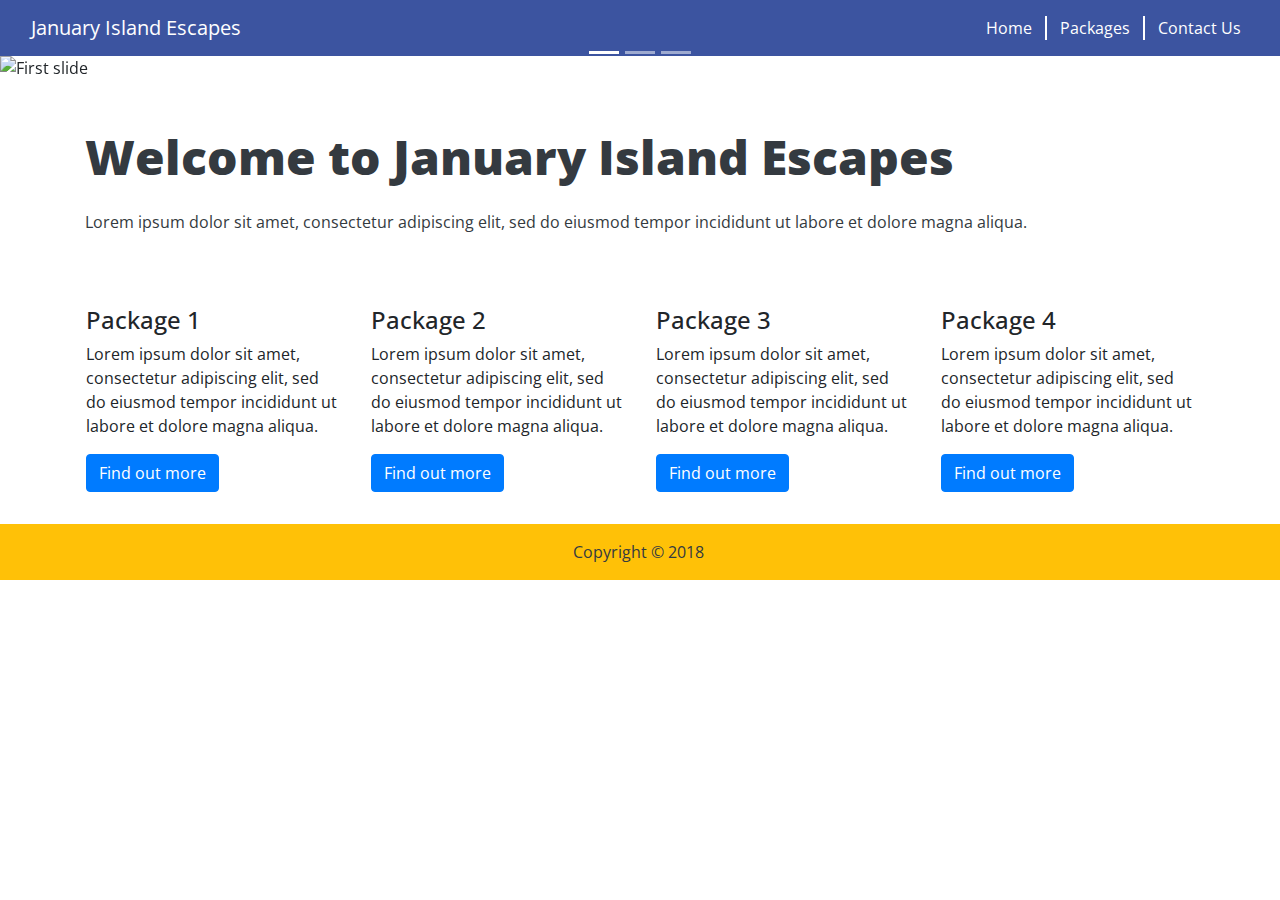
==== index.html @ e6dbb1bf "Added styles to header and navbar" ====
<!DOCTYPE html>
<html lang="en">
  <head>
    <!-- Required meta tags -->
    <meta charset="utf-8" />
    <meta
      name="viewport"
      content="width=device-width, initial-scale=1, shrink-to-fit=no"
    />

    <!-- Bootstrap CSS -->
    <link
      rel="stylesheet"
      href="https://stackpath.bootstrapcdn.com/bootstrap/4.3.1/css/bootstrap.min.css"
      integrity="sha384-ggOyR0iXCbMQv3Xipma34MD+dH/1fQ784/j6cY/iJTQUOhcWr7x9JvoRxT2MZw1T"
      crossorigin="anonymous"
    />

    <link rel="stylesheet" href="styles/styles.css" />

    <title>January Island Escapes</title>
  </head>
  <body>
    <nav class="navbar navbar-expand-md">
      <div class="container-fluid">
        <a class="navbar-brand" href="#">
          January Island Escapes
        </a>
        <ul class="navbar-nav menu">
          <li class="nav-item menu__item--home">
            <a class="nav-link" href="#">Home</a>
          </li>
          <li class="nav-item menu__item--packages">
            <a class="nav-link" href="packages.html">Packages</a>
          </li>
          <li class="nav-item menu__item--contact">
            <a class="nav-link" href="contact.html">Contact Us</a>
          </li>
        </ul>
      </div>
    </nav>
    <div>
      <div class="container-fluid">
        <div class="row">
          <div
            id="carouselExampleIndicators"
            class="carousel slide w-100"
            data-ride="carousel"
          >
            <ol class="carousel-indicators">
              <li
                data-target="#carouselExampleIndicators"
                data-slide-to="0"
                class="active"
              ></li>
              <li
                data-target="#carouselExampleIndicators"
                data-slide-to="1"
              ></li>
              <li
                data-target="#carouselExampleIndicators"
                data-slide-to="2"
              ></li>
            </ol>
            <div class="carousel-inner">
              <div class="carousel-item active">
                <img
                  class="d-block w-100"
                  src="https://res.cloudinary.com/dnkfgmzy1/image/upload/v1568025353/css-frameworks/vq9ipcgjgpqnnlaf9yv5.jpg"
                  alt="First slide"
                />
              </div>
              <div class="carousel-item">
                <img
                  class="d-block w-100"
                  src="https://res.cloudinary.com/dnkfgmzy1/image/upload/v1568025353/css-frameworks/mjyecwxhoctnbdsprnmc.jpg"
                  alt="Second slide"
                />
              </div>
              <div class="carousel-item">
                <img
                  class="d-block w-100"
                  src="https://res.cloudinary.com/dnkfgmzy1/image/upload/v1568025353/css-frameworks/izrfdkcy8koqdkqnkxbx.jpg"
                  alt="Third slide"
                />
              </div>
            </div>
            <a
              class="carousel-control-prev"
              href="#carouselExampleIndicators"
              role="button"
              data-slide="prev"
            >
              <span
                class="carousel-control-prev-icon"
                aria-hidden="true"
              ></span>
              <span class="sr-only">Previous</span>
            </a>
            <a
              class="carousel-control-next"
              href="#carouselExampleIndicators"
              role="button"
              data-slide="next"
            >
              <span
                class="carousel-control-next-icon"
                aria-hidden="true"
              ></span>
              <span class="sr-only">Next</span>
            </a>
          </div>
        </div>
      </div>
    </div>
    <div class="container py-0 pt-5 text-dark header">
      <div class="row mt-0">
        <div class="col-md-12">
          <h1 class="header__text--primary">
            Welcome to January Island Escapes
          </h1>
          <p class="mb-4 header__text--secondary py-3">
            Lorem ipsum dolor sit amet, consectetur adipiscing elit, sed do
            eiusmod tempor incididunt ut labore et dolore magna aliqua.
          </p>
        </div>
      </div>
    </div>
    <div class="container py-3 cardsBlock">
      <div class="row">
        <div class="col-lg-3 col-md-3 p-3 cardsBlock__item">
          <h4>Package 1</h4>
          <p>
            Lorem ipsum dolor sit amet, consectetur adipiscing elit, sed do
            eiusmod tempor incididunt ut labore et dolore magna aliqua.
          </p>
          <a class="btn btn-primary" href="#">Find out more</a>
        </div>
        <div class="col-lg-3 col-md-3 p-3 cardsBlock__item">
          <h4>Package 2</h4>
          <p>
            Lorem ipsum dolor sit amet, consectetur adipiscing elit, sed do
            eiusmod tempor incididunt ut labore et dolore magna aliqua.
          </p>
          <a class="btn btn-primary" href="#">Find out more</a>
        </div>
        <div class="col-lg-3 col-md-3 p-3 cardsBlock__item">
          <h4>Package 3</h4>
          <p>
            Lorem ipsum dolor sit amet, consectetur adipiscing elit, sed do
            eiusmod tempor incididunt ut labore et dolore magna aliqua.
          </p>
          <a class="btn btn-primary" href="#">Find out more</a>
        </div>
        <div class="col-lg-3 col-md-3 p-3 cardsBlock__item">
          <h4>Package 4</h4>
          <p>
            Lorem ipsum dolor sit amet, consectetur adipiscing elit, sed do
            eiusmod tempor incididunt ut labore et dolore magna aliqua.
          </p>
          <a class="btn btn-primary" href="#">Find out more</a>
        </div>
      </div>
    </div>
    <div class="container-fluid py-3 text-dark bg-warning">
      <div class="row">
        <div class="col-md-12 text-center">
          <p class="mb-0">Copyright © 2018&nbsp;</p>
        </div>
      </div>
    </div>
    <!-- Optional JavaScript -->
    <!-- jQuery first, then Popper.js, then Bootstrap JS -->
    <script
      src="https://code.jquery.com/jquery-3.3.1.slim.min.js"
      integrity="sha384-q8i/X+965DzO0rT7abK41JStQIAqVgRVzpbzo5smXKp4YfRvH+8abtTE1Pi6jizo"
      crossorigin="anonymous"
    ></script>
    <script
      src="https://cdnjs.cloudflare.com/ajax/libs/popper.js/1.14.7/umd/popper.min.js"
      integrity="sha384-UO2eT0CpHqdSJQ6hJty5KVphtPhzWj9WO1clHTMGa3JDZwrnQq4sF86dIHNDz0W1"
      crossorigin="anonymous"
    ></script>
    <script
      src="https://stackpath.bootstrapcdn.com/bootstrap/4.3.1/js/bootstrap.min.js"
      integrity="sha384-JjSmVgyd0p3pXB1rRibZUAYoIIy6OrQ6VrjIEaFf/nJGzIxFDsf4x0xIM+B07jRM"
      crossorigin="anonymous"
    ></script>
  </body>
</html>
---- styles/styles.css ----
@import url("https://fonts.googleapis.com/css?family=Open+Sans:400,800");
@import url("https://fonts.googleapis.com/css?family=Open+Sans:400,800");
@import url("https://fonts.googleapis.com/css?family=Open+Sans:400,800");
h1 {
  font-family: "Open Sans";
  font-size: 36px;
  font-size: 2.25rem;
}

a {
  color: #ffffff;
}
a:hover {
  color: #000000;
}

.menu {
  display: flex;
  flex-direction: row;
  line-height: 0.5rem;
  align-content: space-between;
}

.menu__item--packages {
  border-left: 2px solid #ffffff;
  border-right: 2px solid #ffffff;
  padding-right: 5px;
  padding-left: 5px;
}

.menu__item--home {
  padding-right: 5px;
}

.menu__item--contact {
  padding-left: 5px;
}

.header__text--primary {
  font-weight: 800;
  font-size: 48px;
  font-size: 3rem;
}

body {
  font-family: "Open Sans";
}

nav {
  background-color: #3c54a0;
}

/*# sourceMappingURL=styles.css.map */
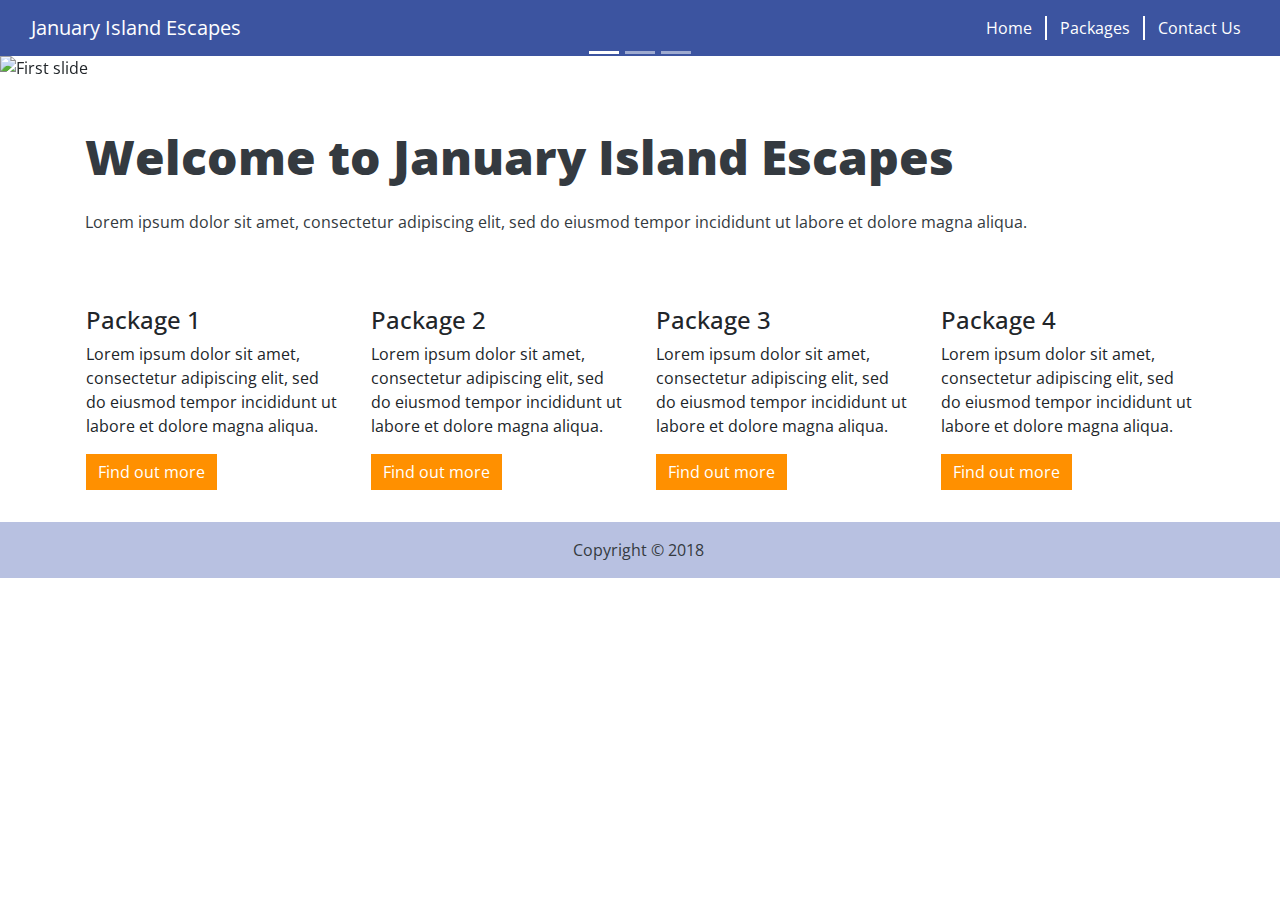
==== commit 62065eff: "Fixed styles on index and contact" ====
--- a/index.html
+++ b/index.html
@@ -22,8 +22,8 @@
   </head>
   <body>
     <nav class="navbar navbar-expand-md">
-      <div class="container-fluid">
-        <a class="navbar-brand" href="#">
+      <div class="container-fluid brand">
+        <a class="navbar-brand brand__name" href="#">
           January Island Escapes
         </a>
         <ul class="navbar-nav menu">
@@ -39,130 +39,132 @@
         </ul>
       </div>
     </nav>
-    <div>
-      <div class="container-fluid">
-        <div class="row">
-          <div
-            id="carouselExampleIndicators"
-            class="carousel slide w-100"
-            data-ride="carousel"
+    <div class="container-fluid">
+      <div class="row">
+        <div
+          id="carouselExampleIndicators"
+          class="carousel slide w-100"
+          data-ride="carousel"
+        >
+          <ol class="carousel-indicators">
+            <li
+              data-target="#carouselExampleIndicators"
+              data-slide-to="0"
+              class="active"
+            ></li>
+            <li data-target="#carouselExampleIndicators" data-slide-to="1"></li>
+            <li data-target="#carouselExampleIndicators" data-slide-to="2"></li>
+          </ol>
+          <div class="carousel-inner">
+            <div class="carousel-item active">
+              <img
+                class="d-block w-100"
+                src="https://res.cloudinary.com/dnkfgmzy1/image/upload/v1568025353/css-frameworks/vq9ipcgjgpqnnlaf9yv5.jpg"
+                alt="First slide"
+              />
+            </div>
+            <div class="carousel-item">
+              <img
+                class="d-block w-100"
+                src="https://res.cloudinary.com/dnkfgmzy1/image/upload/v1568025353/css-frameworks/mjyecwxhoctnbdsprnmc.jpg"
+                alt="Second slide"
+              />
+            </div>
+            <div class="carousel-item">
+              <img
+                class="d-block w-100"
+                src="https://res.cloudinary.com/dnkfgmzy1/image/upload/v1568025353/css-frameworks/izrfdkcy8koqdkqnkxbx.jpg"
+                alt="Third slide"
+              />
+            </div>
+          </div>
+          <a
+            class="carousel-control-prev"
+            href="#carouselExampleIndicators"
+            role="button"
+            data-slide="prev"
           >
-            <ol class="carousel-indicators">
-              <li
-                data-target="#carouselExampleIndicators"
-                data-slide-to="0"
-                class="active"
-              ></li>
-              <li
-                data-target="#carouselExampleIndicators"
-                data-slide-to="1"
-              ></li>
-              <li
-                data-target="#carouselExampleIndicators"
-                data-slide-to="2"
-              ></li>
-            </ol>
-            <div class="carousel-inner">
-              <div class="carousel-item active">
-                <img
-                  class="d-block w-100"
-                  src="https://res.cloudinary.com/dnkfgmzy1/image/upload/v1568025353/css-frameworks/vq9ipcgjgpqnnlaf9yv5.jpg"
-                  alt="First slide"
-                />
-              </div>
-              <div class="carousel-item">
-                <img
-                  class="d-block w-100"
-                  src="https://res.cloudinary.com/dnkfgmzy1/image/upload/v1568025353/css-frameworks/mjyecwxhoctnbdsprnmc.jpg"
-                  alt="Second slide"
-                />
-              </div>
-              <div class="carousel-item">
-                <img
-                  class="d-block w-100"
-                  src="https://res.cloudinary.com/dnkfgmzy1/image/upload/v1568025353/css-frameworks/izrfdkcy8koqdkqnkxbx.jpg"
-                  alt="Third slide"
-                />
-              </div>
-            </div>
-            <a
-              class="carousel-control-prev"
-              href="#carouselExampleIndicators"
-              role="button"
-              data-slide="prev"
-            >
-              <span
-                class="carousel-control-prev-icon"
-                aria-hidden="true"
-              ></span>
-              <span class="sr-only">Previous</span>
-            </a>
-            <a
-              class="carousel-control-next"
-              href="#carouselExampleIndicators"
-              role="button"
-              data-slide="next"
-            >
-              <span
-                class="carousel-control-next-icon"
-                aria-hidden="true"
-              ></span>
-              <span class="sr-only">Next</span>
-            </a>
-          </div>
+            <span class="carousel-control-prev-icon" aria-hidden="true"></span>
+            <span class="sr-only">Previous</span>
+          </a>
+          <a
+            class="carousel-control-next"
+            href="#carouselExampleIndicators"
+            role="button"
+            data-slide="next"
+          >
+            <span class="carousel-control-next-icon" aria-hidden="true"></span>
+            <span class="sr-only">Next</span>
+          </a>
         </div>
       </div>
     </div>
-    <div class="container py-0 pt-5 text-dark header">
+    <div class="container py-0 pt-5 text-dark">
       <div class="row mt-0">
-        <div class="col-md-12">
+        <div class="col-md-12 header">
           <h1 class="header__text--primary">
             Welcome to January Island Escapes
           </h1>
-          <p class="mb-4 header__text--secondary py-3">
+          <p class="mb-4 py-3 header__text--secondary">
             Lorem ipsum dolor sit amet, consectetur adipiscing elit, sed do
             eiusmod tempor incididunt ut labore et dolore magna aliqua.
           </p>
         </div>
       </div>
     </div>
-    <div class="container py-3 cardsBlock">
-      <div class="row">
-        <div class="col-lg-3 col-md-3 p-3 cardsBlock__item">
-          <h4>Package 1</h4>
-          <p>
+    <div class="container py-3">
+      <div class="row cards">
+        <div class="col-lg-3 col-md-3 p-3 cards__item">
+          <h4 class="cards__item__title">Package 1</h4>
+          <p class="cards__item__description">
             Lorem ipsum dolor sit amet, consectetur adipiscing elit, sed do
             eiusmod tempor incididunt ut labore et dolore magna aliqua.
           </p>
-          <a class="btn btn-primary" href="#">Find out more</a>
+          <a
+            class="btn btn-primary rounded-0 cards__item__link"
+            href="packages.html"
+            >Find out more</a
+          >
         </div>
-        <div class="col-lg-3 col-md-3 p-3 cardsBlock__item">
-          <h4>Package 2</h4>
-          <p>
+        <div class="col-lg-3 col-md-3 p-3 cards__item">
+          <h4 class="cards__item__title">Package 2</h4>
+          <p class="cards__item__description">
             Lorem ipsum dolor sit amet, consectetur adipiscing elit, sed do
             eiusmod tempor incididunt ut labore et dolore magna aliqua.
           </p>
-          <a class="btn btn-primary" href="#">Find out more</a>
+          <a
+            class="btn btn-primary rounded-0 cards__item__link"
+            href="packages.html"
+            >Find out more</a
+          >
         </div>
-        <div class="col-lg-3 col-md-3 p-3 cardsBlock__item">
-          <h4>Package 3</h4>
-          <p>
+        <div class="col-lg-3 col-md-3 p-3 cards__item">
+          <h4 class="cards__item__title">Package 3</h4>
+          <p class="cards__item__description">
             Lorem ipsum dolor sit amet, consectetur adipiscing elit, sed do
             eiusmod tempor incididunt ut labore et dolore magna aliqua.
           </p>
-          <a class="btn btn-primary" href="#">Find out more</a>
+          <a
+            class="btn btn-primary rounded-0 cards__item__link"
+            href="packages.html"
+            >Find out more</a
+          >
         </div>
-        <div class="col-lg-3 col-md-3 p-3 cardsBlock__item">
-          <h4>Package 4</h4>
-          <p>
+        <div class="col-lg-3 col-md-3 p-3 cards__item">
+          <h4 class="cards__item__title">Package 4</h4>
+          <p class="cards__item__description">
             Lorem ipsum dolor sit amet, consectetur adipiscing elit, sed do
             eiusmod tempor incididunt ut labore et dolore magna aliqua.
           </p>
-          <a class="btn btn-primary" href="#">Find out more</a>
+          <a
+            class="btn btn-primary rounded-0 cards__item__link"
+            href="packages.html"
+            >Find out more</a
+          >
         </div>
       </div>
     </div>
-    <div class="container-fluid py-3 text-dark bg-warning">
+    <div class="container-fluid py-3 text-dark footer">
       <div class="row">
         <div class="col-md-12 text-center">
           <p class="mb-0">Copyright © 2018&nbsp;</p>
--- a/styles/styles.css
+++ b/styles/styles.css
@@ -1,3 +1,4 @@
+@import url("https://fonts.googleapis.com/css?family=Open+Sans:400,800");
 @import url("https://fonts.googleapis.com/css?family=Open+Sans:400,800");
 @import url("https://fonts.googleapis.com/css?family=Open+Sans:400,800");
 @import url("https://fonts.googleapis.com/css?family=Open+Sans:400,800");
@@ -12,6 +13,10 @@
 }
 a:hover {
   color: #000000;
+}
+
+nav {
+  background-color: #3c54a0;
 }
 
 .menu {
@@ -42,12 +47,22 @@
   font-size: 3rem;
 }
 
+.footer {
+  background-color: #b8c1e1;
+}
+
 body {
   font-family: "Open Sans";
 }
 
-nav {
-  background-color: #3c54a0;
+.cards__item__link,
+button[type=submit] {
+  background-color: #ff9000;
+  border: none;
+}
+.cards__item__link:hover,
+button[type=submit]:hover {
+  background-color: #000000;
 }
 
 /*# sourceMappingURL=styles.css.map */
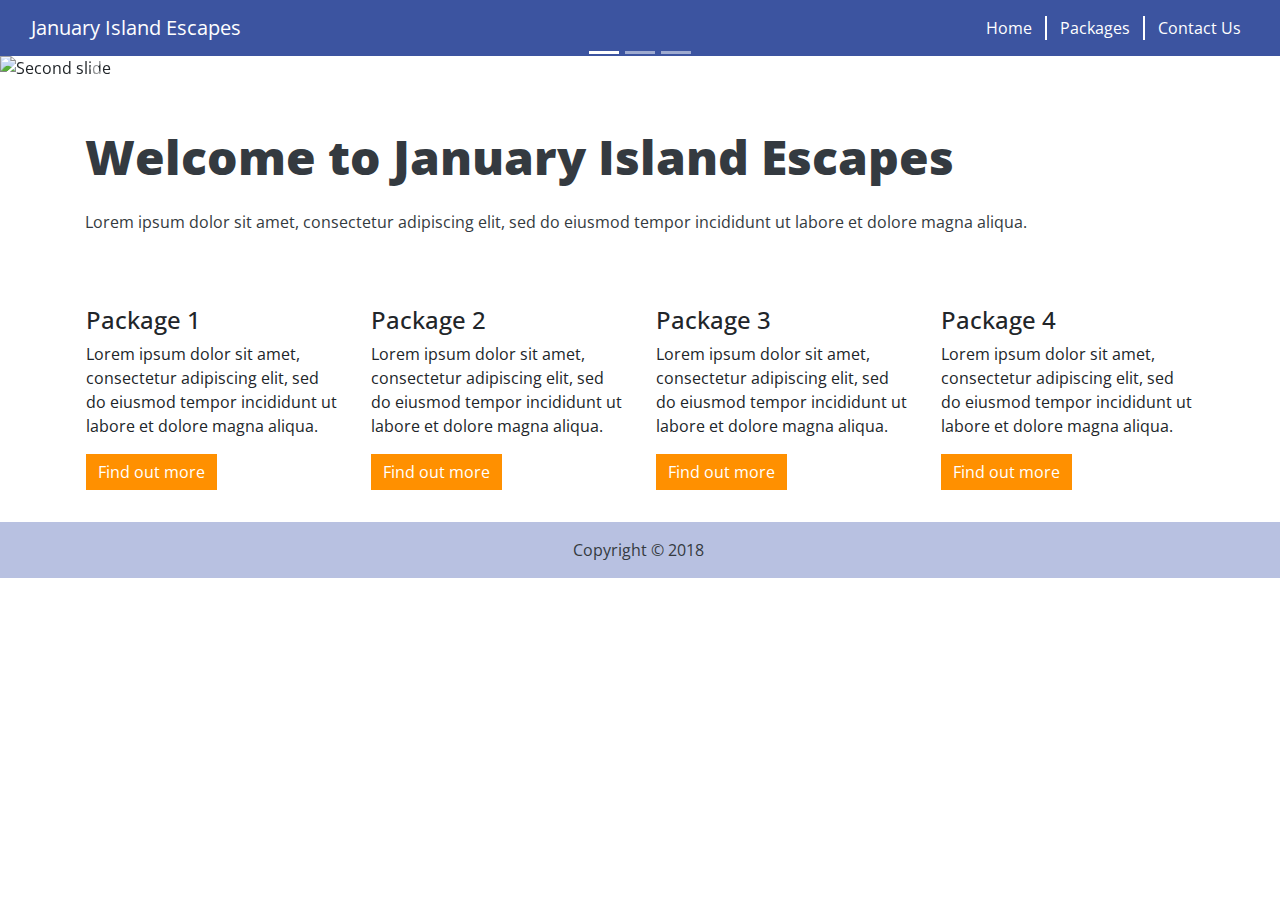
==== commit d7baff59: "Changed slider image order" ====
--- a/index.html
+++ b/index.html
@@ -39,7 +39,7 @@
         </ul>
       </div>
     </nav>
-    <div class="container-fluid">
+    <div class="container-fluid slider">
       <div class="row">
         <div
           id="carouselExampleIndicators"
@@ -56,14 +56,14 @@
             <li data-target="#carouselExampleIndicators" data-slide-to="2"></li>
           </ol>
           <div class="carousel-inner">
-            <div class="carousel-item active">
+            <div class="carousel-item">
               <img
                 class="d-block w-100"
                 src="https://res.cloudinary.com/dnkfgmzy1/image/upload/v1568025353/css-frameworks/vq9ipcgjgpqnnlaf9yv5.jpg"
                 alt="First slide"
               />
             </div>
-            <div class="carousel-item">
+            <div class="carousel-item active">
               <img
                 class="d-block w-100"
                 src="https://res.cloudinary.com/dnkfgmzy1/image/upload/v1568025353/css-frameworks/mjyecwxhoctnbdsprnmc.jpg"
@@ -99,9 +99,9 @@
         </div>
       </div>
     </div>
-    <div class="container py-0 pt-5 text-dark">
+    <div class="container py-0 pt-5 text-dark header">
       <div class="row mt-0">
-        <div class="col-md-12 header">
+        <div class="col-md-12">
           <h1 class="header__text--primary">
             Welcome to January Island Escapes
           </h1>
@@ -112,17 +112,15 @@
         </div>
       </div>
     </div>
-    <div class="container py-3">
-      <div class="row cards">
+    <div class="container py-3 cards">
+      <div class="row">
         <div class="col-lg-3 col-md-3 p-3 cards__item">
           <h4 class="cards__item__title">Package 1</h4>
           <p class="cards__item__description">
             Lorem ipsum dolor sit amet, consectetur adipiscing elit, sed do
             eiusmod tempor incididunt ut labore et dolore magna aliqua.
           </p>
-          <a
-            class="btn btn-primary rounded-0 cards__item__link"
-            href="packages.html"
+          <a class="btn rounded-0 cards__item__link" href="packages.html"
             >Find out more</a
           >
         </div>
@@ -132,9 +130,7 @@
             Lorem ipsum dolor sit amet, consectetur adipiscing elit, sed do
             eiusmod tempor incididunt ut labore et dolore magna aliqua.
           </p>
-          <a
-            class="btn btn-primary rounded-0 cards__item__link"
-            href="packages.html"
+          <a class="btn rounded-0 cards__item__link" href="packages.html"
             >Find out more</a
           >
         </div>
@@ -144,9 +140,7 @@
             Lorem ipsum dolor sit amet, consectetur adipiscing elit, sed do
             eiusmod tempor incididunt ut labore et dolore magna aliqua.
           </p>
-          <a
-            class="btn btn-primary rounded-0 cards__item__link"
-            href="packages.html"
+          <a class="btn rounded-0 cards__item__link" href="packages.html"
             >Find out more</a
           >
         </div>
@@ -156,9 +150,7 @@
             Lorem ipsum dolor sit amet, consectetur adipiscing elit, sed do
             eiusmod tempor incididunt ut labore et dolore magna aliqua.
           </p>
-          <a
-            class="btn btn-primary rounded-0 cards__item__link"
-            href="packages.html"
+          <a class="btn rounded-0 cards__item__link" href="packages.html"
             >Find out more</a
           >
         </div>
--- a/styles/styles.css
+++ b/styles/styles.css
@@ -1,3 +1,4 @@
+@import url("https://fonts.googleapis.com/css?family=Open+Sans:400,800");
 @import url("https://fonts.googleapis.com/css?family=Open+Sans:400,800");
 @import url("https://fonts.googleapis.com/css?family=Open+Sans:400,800");
 @import url("https://fonts.googleapis.com/css?family=Open+Sans:400,800");
@@ -51,18 +52,28 @@
   background-color: #b8c1e1;
 }
 
+.cardContent {
+  border: 1px solid #ff9000;
+  border-radius: none;
+}
+.cardContent a {
+  cursor: pointer;
+}
+
+.cardContent:hover {
+  background-color: #fdf6ec;
+}
+
 body {
   font-family: "Open Sans";
 }
 
+.cardContent__button,
 .cards__item__link,
 button[type=submit] {
   background-color: #ff9000;
   border: none;
-}
-.cards__item__link:hover,
-button[type=submit]:hover {
-  background-color: #000000;
+  color: #ffffff;
 }
 
 /*# sourceMappingURL=styles.css.map */
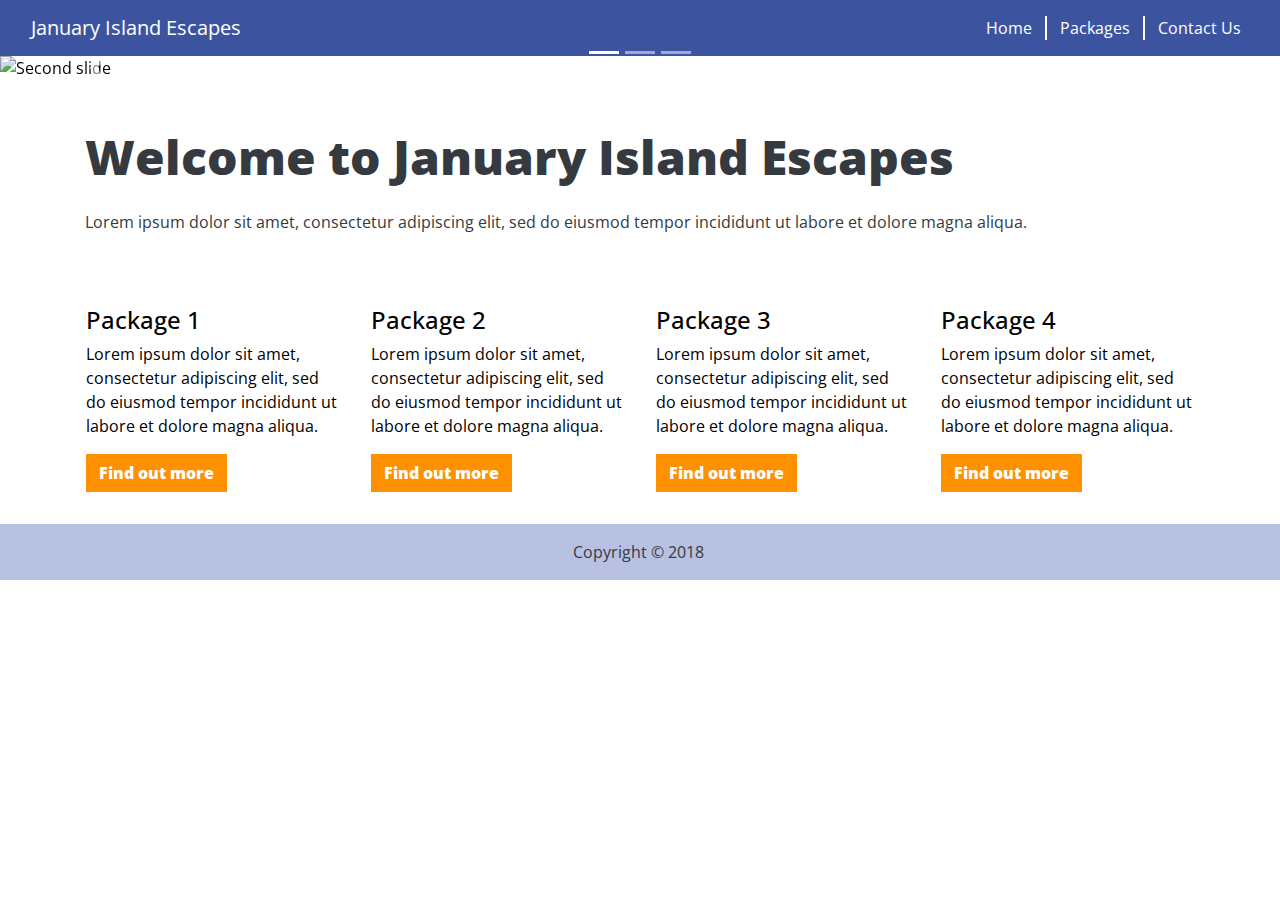
==== commit eec78db7: "Changed BEM names" ====
--- a/index.html
+++ b/index.html
@@ -112,45 +112,45 @@
         </div>
       </div>
     </div>
-    <div class="container py-3 cards">
+    <div class="container py-3">
       <div class="row">
-        <div class="col-lg-3 col-md-3 p-3 cards__item">
-          <h4 class="cards__item__title">Package 1</h4>
-          <p class="cards__item__description">
+        <div class="col-lg-3 col-md-3 p-3 package">
+          <h4 class="package__title">Package 1</h4>
+          <p class="package__description">
             Lorem ipsum dolor sit amet, consectetur adipiscing elit, sed do
             eiusmod tempor incididunt ut labore et dolore magna aliqua.
           </p>
-          <a class="btn rounded-0 cards__item__link" href="packages.html"
+          <a class="btn rounded-0 package__button" href="packages.html"
             >Find out more</a
           >
         </div>
-        <div class="col-lg-3 col-md-3 p-3 cards__item">
-          <h4 class="cards__item__title">Package 2</h4>
-          <p class="cards__item__description">
+        <div class="col-lg-3 col-md-3 p-3 package">
+          <h4 class="package__title">Package 2</h4>
+          <p class="package__description">
             Lorem ipsum dolor sit amet, consectetur adipiscing elit, sed do
             eiusmod tempor incididunt ut labore et dolore magna aliqua.
           </p>
-          <a class="btn rounded-0 cards__item__link" href="packages.html"
+          <a class="btn rounded-0 package__button" href="packages.html"
             >Find out more</a
           >
         </div>
-        <div class="col-lg-3 col-md-3 p-3 cards__item">
-          <h4 class="cards__item__title">Package 3</h4>
-          <p class="cards__item__description">
+        <div class="col-lg-3 col-md-3 p-3 package">
+          <h4 class="package__title">Package 3</h4>
+          <p class="package__description">
             Lorem ipsum dolor sit amet, consectetur adipiscing elit, sed do
             eiusmod tempor incididunt ut labore et dolore magna aliqua.
           </p>
-          <a class="btn rounded-0 cards__item__link" href="packages.html"
+          <a class="btn rounded-0 package__button" href="packages.html"
             >Find out more</a
           >
         </div>
-        <div class="col-lg-3 col-md-3 p-3 cards__item">
-          <h4 class="cards__item__title">Package 4</h4>
-          <p class="cards__item__description">
+        <div class="col-lg-3 col-md-3 p-3 package">
+          <h4 class="package__title">Package 4</h4>
+          <p class="package__description">
             Lorem ipsum dolor sit amet, consectetur adipiscing elit, sed do
             eiusmod tempor incididunt ut labore et dolore magna aliqua.
           </p>
-          <a class="btn rounded-0 cards__item__link" href="packages.html"
+          <a class="btn rounded-0 package__button" href="packages.html"
             >Find out more</a
           >
         </div>
--- a/styles/styles.css
+++ b/styles/styles.css
@@ -1,11 +1,12 @@
 @import url("https://fonts.googleapis.com/css?family=Open+Sans:400,800");
-@import url("https://fonts.googleapis.com/css?family=Open+Sans:400,800");
-@import url("https://fonts.googleapis.com/css?family=Open+Sans:400,800");
-@import url("https://fonts.googleapis.com/css?family=Open+Sans:400,800");
-@import url("https://fonts.googleapis.com/css?family=Open+Sans:400,800");
+body {
+  font-family: "Open Sans";
+  background-color: #ffffff;
+  color: #000000;
+}
+
 h1 {
   font-family: "Open Sans";
-  font-size: 36px;
   font-size: 2.25rem;
 }
 
@@ -14,6 +15,16 @@
 }
 a:hover {
   color: #000000;
+  cursor: pointer;
+}
+
+.cardContent__button,
+.package__button,
+button[type=submit] {
+  background-color: #ff9000;
+  border: 1px solid #ff9000;
+  color: #ffffff;
+  font-weight: 800;
 }
 
 nav {
@@ -44,7 +55,6 @@
 
 .header__text--primary {
   font-weight: 800;
-  font-size: 48px;
   font-size: 3rem;
 }
 
@@ -56,24 +66,8 @@
   border: 1px solid #ff9000;
   border-radius: none;
 }
-.cardContent a {
-  cursor: pointer;
-}
-
 .cardContent:hover {
   background-color: #fdf6ec;
 }
 
-body {
-  font-family: "Open Sans";
-}
-
-.cardContent__button,
-.cards__item__link,
-button[type=submit] {
-  background-color: #ff9000;
-  border: none;
-  color: #ffffff;
-}
-
 /*# sourceMappingURL=styles.css.map */
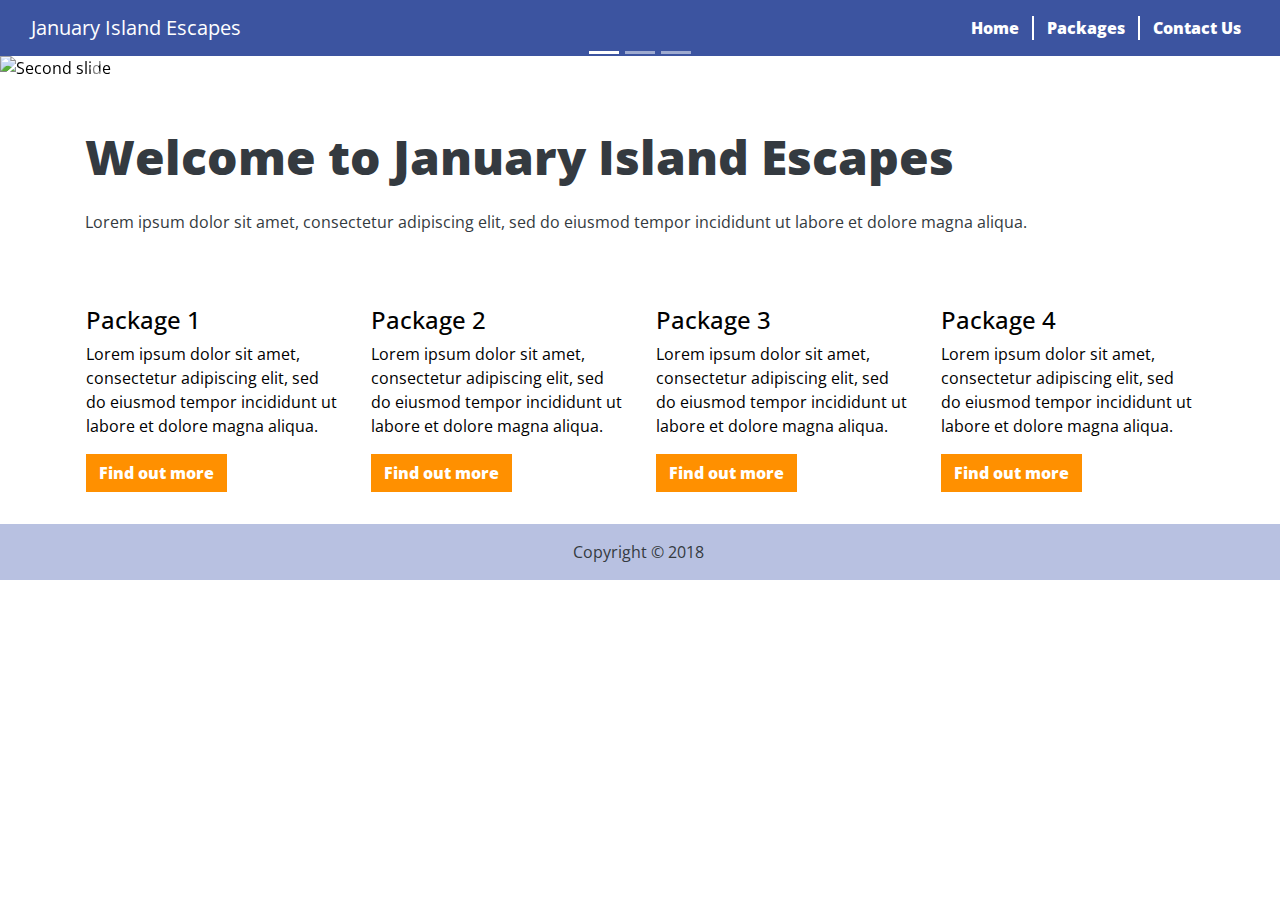
==== commit fd680ed2: "Changed BEM class name" ====
--- a/index.html
+++ b/index.html
@@ -114,43 +114,43 @@
     </div>
     <div class="container py-3">
       <div class="row">
-        <div class="col-lg-3 col-md-3 p-3 package">
-          <h4 class="package__title">Package 1</h4>
-          <p class="package__description">
+        <div class="col-lg-3 col-md-3 p-3 feature">
+          <h4 class="feature__title">Package 1</h4>
+          <p class="feature__description">
             Lorem ipsum dolor sit amet, consectetur adipiscing elit, sed do
             eiusmod tempor incididunt ut labore et dolore magna aliqua.
           </p>
-          <a class="btn rounded-0 package__button" href="packages.html"
+          <a class="btn rounded-0 feature__button" href="packages.html"
             >Find out more</a
           >
         </div>
-        <div class="col-lg-3 col-md-3 p-3 package">
-          <h4 class="package__title">Package 2</h4>
-          <p class="package__description">
+        <div class="col-lg-3 col-md-3 p-3 feature">
+          <h4 class="feature__title">Package 2</h4>
+          <p class="feature__description">
             Lorem ipsum dolor sit amet, consectetur adipiscing elit, sed do
             eiusmod tempor incididunt ut labore et dolore magna aliqua.
           </p>
-          <a class="btn rounded-0 package__button" href="packages.html"
+          <a class="btn rounded-0 feature__button" href="packages.html"
             >Find out more</a
           >
         </div>
-        <div class="col-lg-3 col-md-3 p-3 package">
-          <h4 class="package__title">Package 3</h4>
-          <p class="package__description">
+        <div class="col-lg-3 col-md-3 p-3 feature">
+          <h4 class="feature__title">Package 3</h4>
+          <p class="feature__description">
             Lorem ipsum dolor sit amet, consectetur adipiscing elit, sed do
             eiusmod tempor incididunt ut labore et dolore magna aliqua.
           </p>
-          <a class="btn rounded-0 package__button" href="packages.html"
+          <a class="btn rounded-0 feature__button" href="packages.html"
             >Find out more</a
           >
         </div>
-        <div class="col-lg-3 col-md-3 p-3 package">
-          <h4 class="package__title">Package 4</h4>
-          <p class="package__description">
+        <div class="col-lg-3 col-md-3 p-3 feature">
+          <h4 class="feature__title">Package 4</h4>
+          <p class="feature__description">
             Lorem ipsum dolor sit amet, consectetur adipiscing elit, sed do
             eiusmod tempor incididunt ut labore et dolore magna aliqua.
           </p>
-          <a class="btn rounded-0 package__button" href="packages.html"
+          <a class="btn rounded-0 feature__button" href="packages.html"
             >Find out more</a
           >
         </div>
--- a/styles/styles.css
+++ b/styles/styles.css
@@ -18,8 +18,8 @@
   cursor: pointer;
 }
 
-.cardContent__button,
 .package__button,
+.feature__button,
 button[type=submit] {
   background-color: #ff9000;
   border: 1px solid #ff9000;
@@ -36,6 +36,7 @@
   flex-direction: row;
   line-height: 0.5rem;
   align-content: space-between;
+  font-weight: 800;
 }
 
 .menu__item--packages {
@@ -62,11 +63,11 @@
   background-color: #b8c1e1;
 }
 
-.cardContent {
+.package {
   border: 1px solid #ff9000;
   border-radius: none;
 }
-.cardContent:hover {
+.package:hover {
   background-color: #fdf6ec;
 }
 
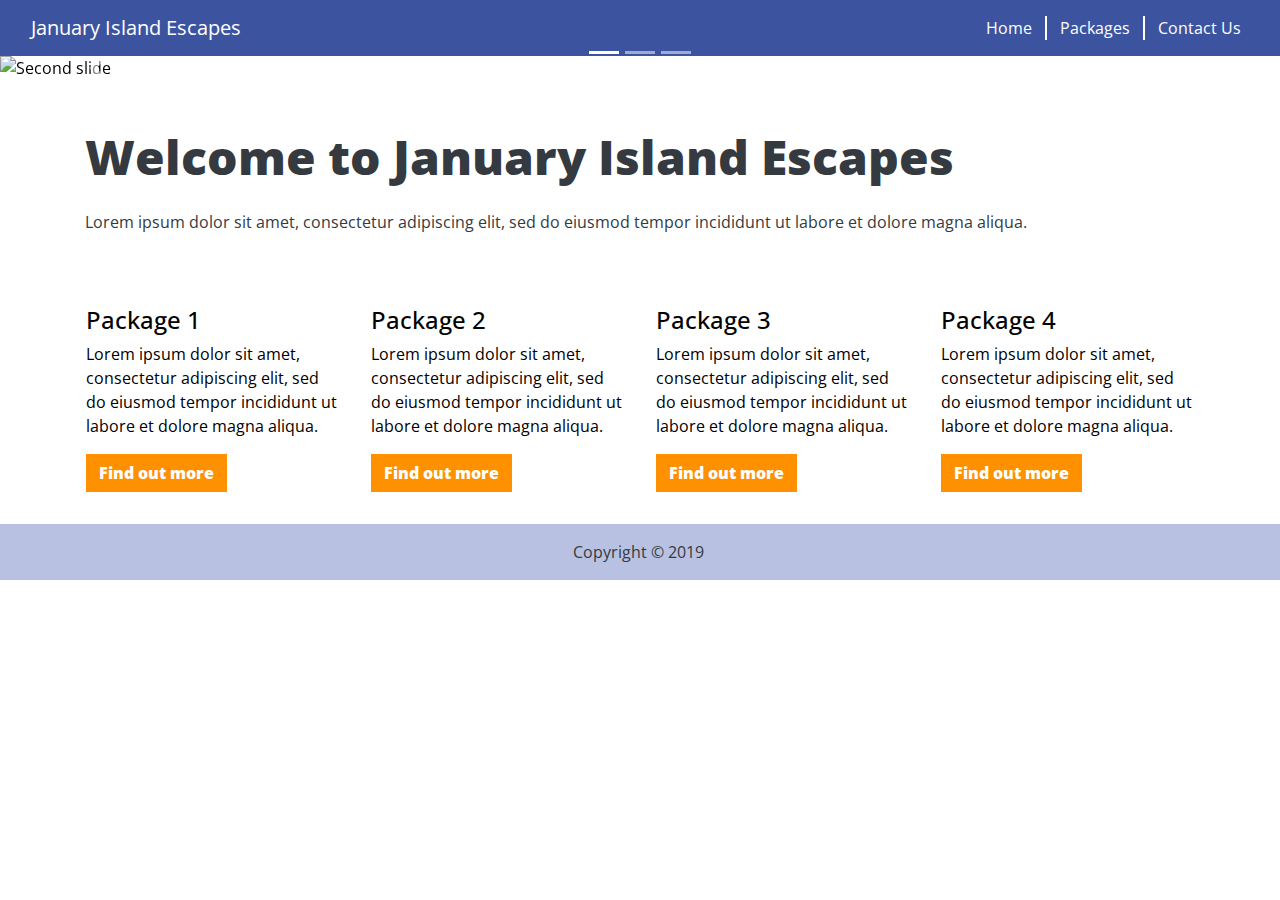
==== commit d5ffddc4: "Hardcoded copyright" ====
--- a/index.html
+++ b/index.html
@@ -159,7 +159,7 @@
     <div class="container-fluid py-3 text-dark footer">
       <div class="row">
         <div class="col-md-12 text-center">
-          <p class="mb-0">Copyright © 2018&nbsp;</p>
+          <p class="mb-0">Copyright © 2019&nbsp;</p>
         </div>
       </div>
     </div>
--- a/styles/styles.css
+++ b/styles/styles.css
@@ -36,7 +36,6 @@
   flex-direction: row;
   line-height: 0.5rem;
   align-content: space-between;
-  font-weight: 800;
 }
 
 .menu__item--packages {
